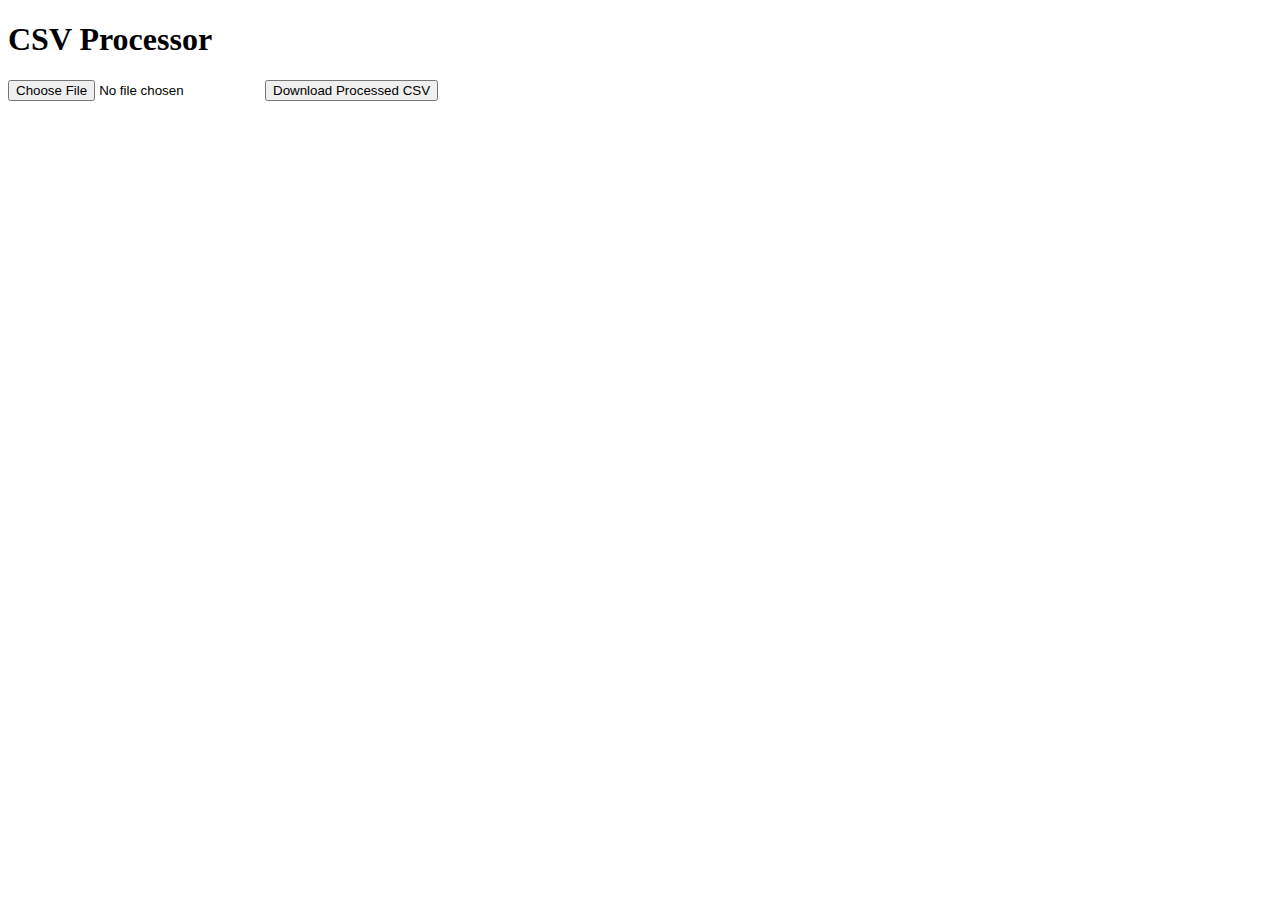
==== Webpage_v1/index.html @ 3e04a74c "Add website v1" ====
<!DOCTYPE html>
<html lang="en">
<head>
    <meta charset="UTF-8">
    <meta name="viewport" content="width=device-width, initial-scale=1.0">
    <title>CSV Processor</title>
    <link rel="stylesheet" href="styles.css">
</head>
<body>
    <div class="container">
        <h1>CSV Processor</h1>
        <input type="file" id="inputFile" accept=".csv">
        <button id="outputButton">Download Processed CSV</button>
        <pre id="resultsDisplay"></pre>
    </div>
    <script src="script.js"></script>
</body>
</html>
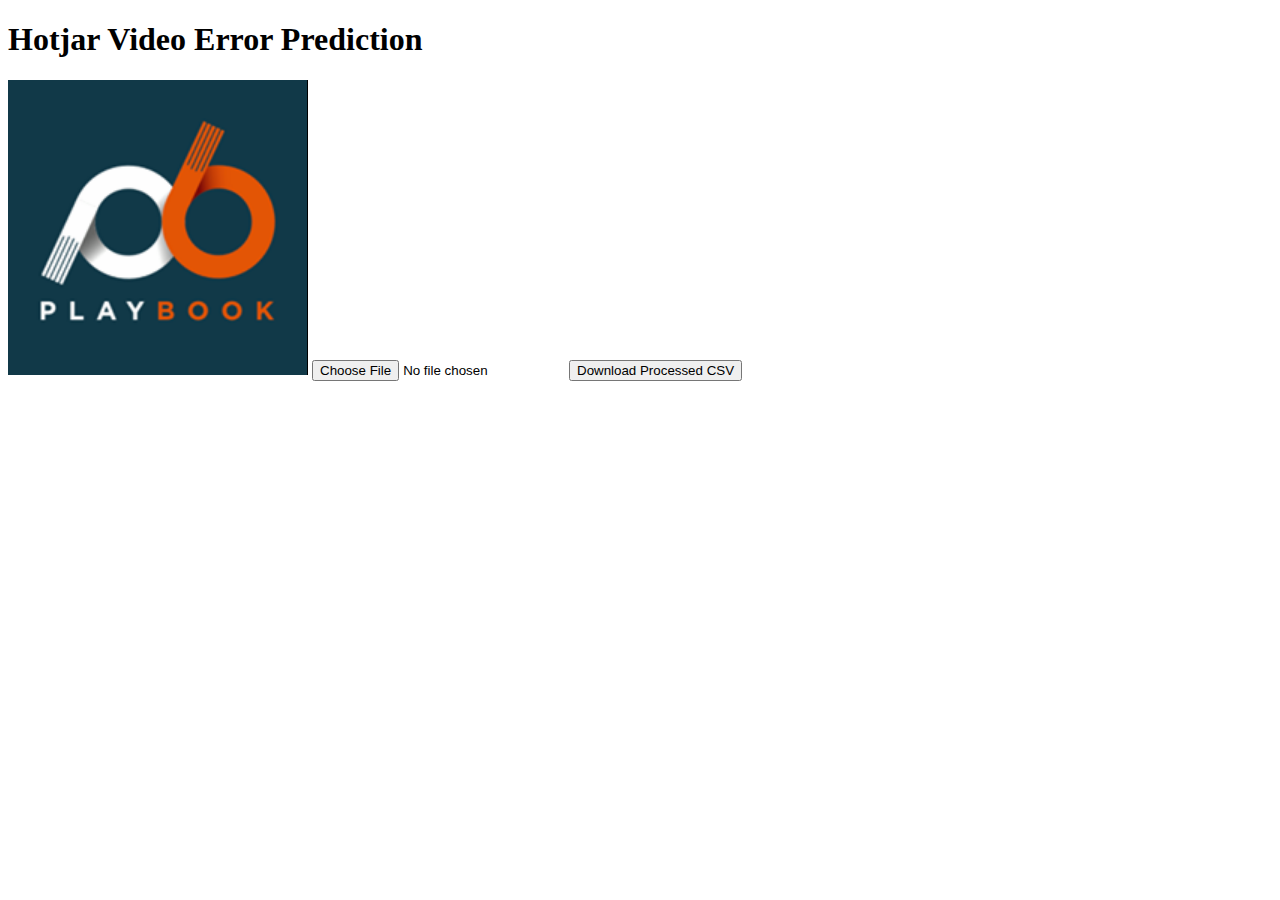
==== commit 1fd14df8: "Reorganize the Webpage_v1" ====
--- a/Webpage_v1/index.html
+++ b/Webpage_v1/index.html
@@ -8,7 +8,8 @@
 </head>
 <body>
     <div class="container">
-        <h1>CSV Processor</h1>
+        <h1>Hotjar Video Error Prediction</h1>
+        <img src="Image/image.png" alt="Logo" class="logo">
         <input type="file" id="inputFile" accept=".csv">
         <button id="outputButton">Download Processed CSV</button>
         <pre id="resultsDisplay"></pre>
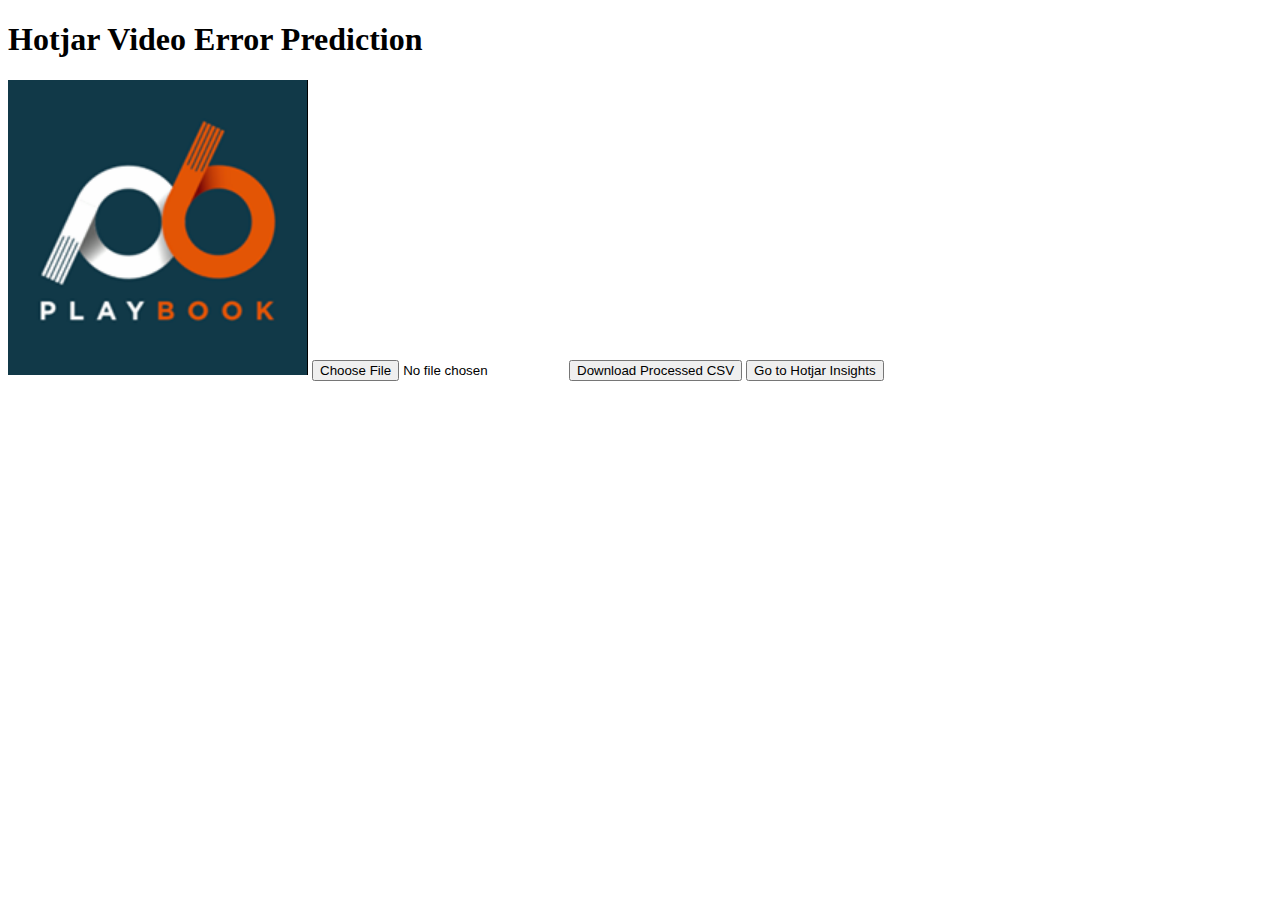
==== commit 48bb4509: "Download CSV functionality update" ====
--- a/Webpage_v1/index.html
+++ b/Webpage_v1/index.html
@@ -12,6 +12,7 @@
         <img src="Image/image.png" alt="Logo" class="logo">
         <input type="file" id="inputFile" accept=".csv">
         <button id="outputButton">Download Processed CSV</button>
+        <button id="redirectButton">Go to Hotjar Insights</button>
         <pre id="resultsDisplay"></pre>
     </div>
     <script src="script.js"></script>
